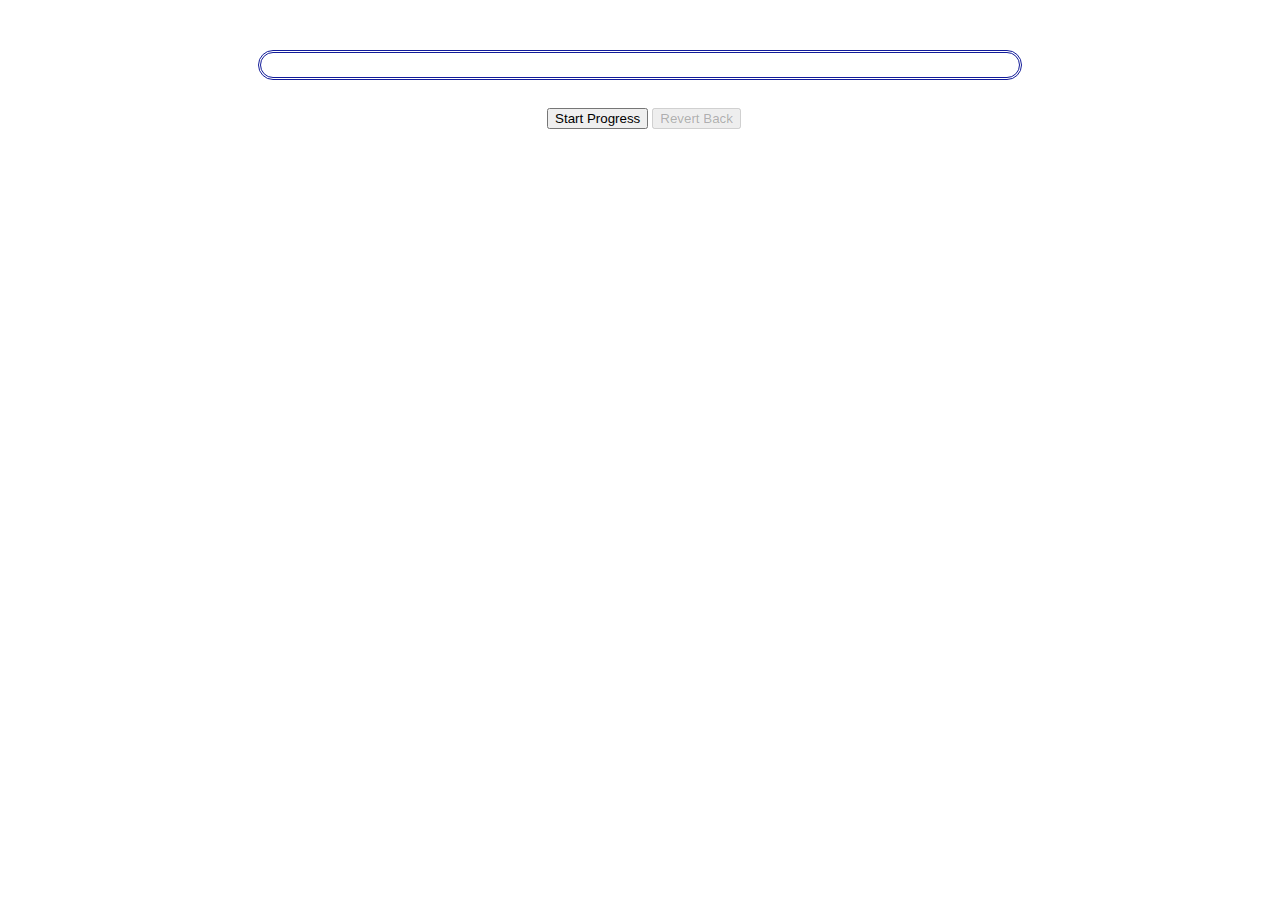
==== D04/index.html @ 77d504d1 "dummy commit" ====
<!DOCTYPE html>
<html>
<head>
    <title>Loading screen</title>
    <link rel="stylesheet" type="text/css" media="screen" href="main.css" />
    <script src="main.js"></script>
</head>
<body>
    <div id="border">
        <div id="progressBar">
        </div>

    </div>

    <br>

    <div id="buttonDiv">
        &NonBreakingSpace;
        <button id="startButton" onclick="start()" >Start Progress</button>
        <button id="revertButton" onclick="revert()" disabled=true >Revert Back</button>
    </div>

    
</body>
</html>
---- D04/main.css ----
#border {
    border-radius: 25px;
    border-width: 3px;
    border-style: double;
    border-color: rgb(18, 27, 153);
    width: 60%;
    margin: 50px auto 0px auto;
    text-align: center;
}

#progressBar {
    width: 0%;
    height: 1.5em;
    background-color: blue;
    text-align: center;
    margin: auto;
    border-radius: 25px;
}

#buttonDiv {
    margin: 10px auto 0px auto;
    text-align: center;
    width:  60%;
}
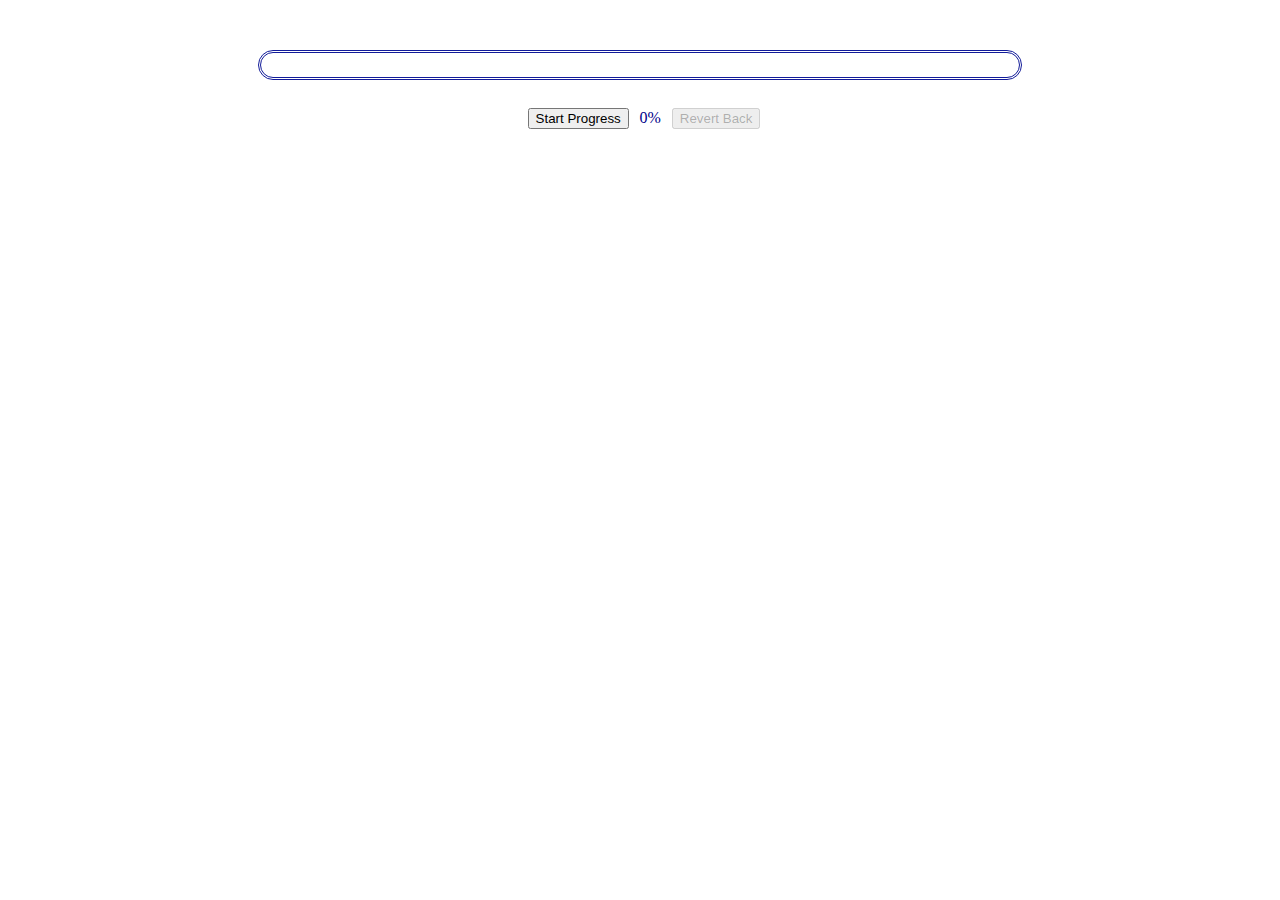
==== commit 960c9847: "added a text to display progress percentage" ====
--- a/D04/index.html
+++ b/D04/index.html
@@ -6,10 +6,9 @@
     <script src="main.js"></script>
 </head>
 <body>
-    <div id="border">
+    <div id="border">  
         <div id="progressBar">
         </div>
-
     </div>
 
     <br>
@@ -17,6 +16,7 @@
     <div id="buttonDiv">
         &NonBreakingSpace;
         <button id="startButton" onclick="start()" >Start Progress</button>
+        <span id="progressText"> 0% </span>
         <button id="revertButton" onclick="revert()" disabled=true >Revert Back</button>
     </div>
 
--- a/D04/main.css
+++ b/D04/main.css
@@ -15,10 +15,18 @@
     text-align: center;
     margin: auto;
     border-radius: 25px;
-}
+    }
 
 #buttonDiv {
     margin: 10px auto 0px auto;
     text-align: center;
     width:  60%;
+}
+
+#progressText {
+    font-size: 1em;
+    color: darkblue;
+    width: 35px;
+    display: inline-block;
+    text-align: center;
 }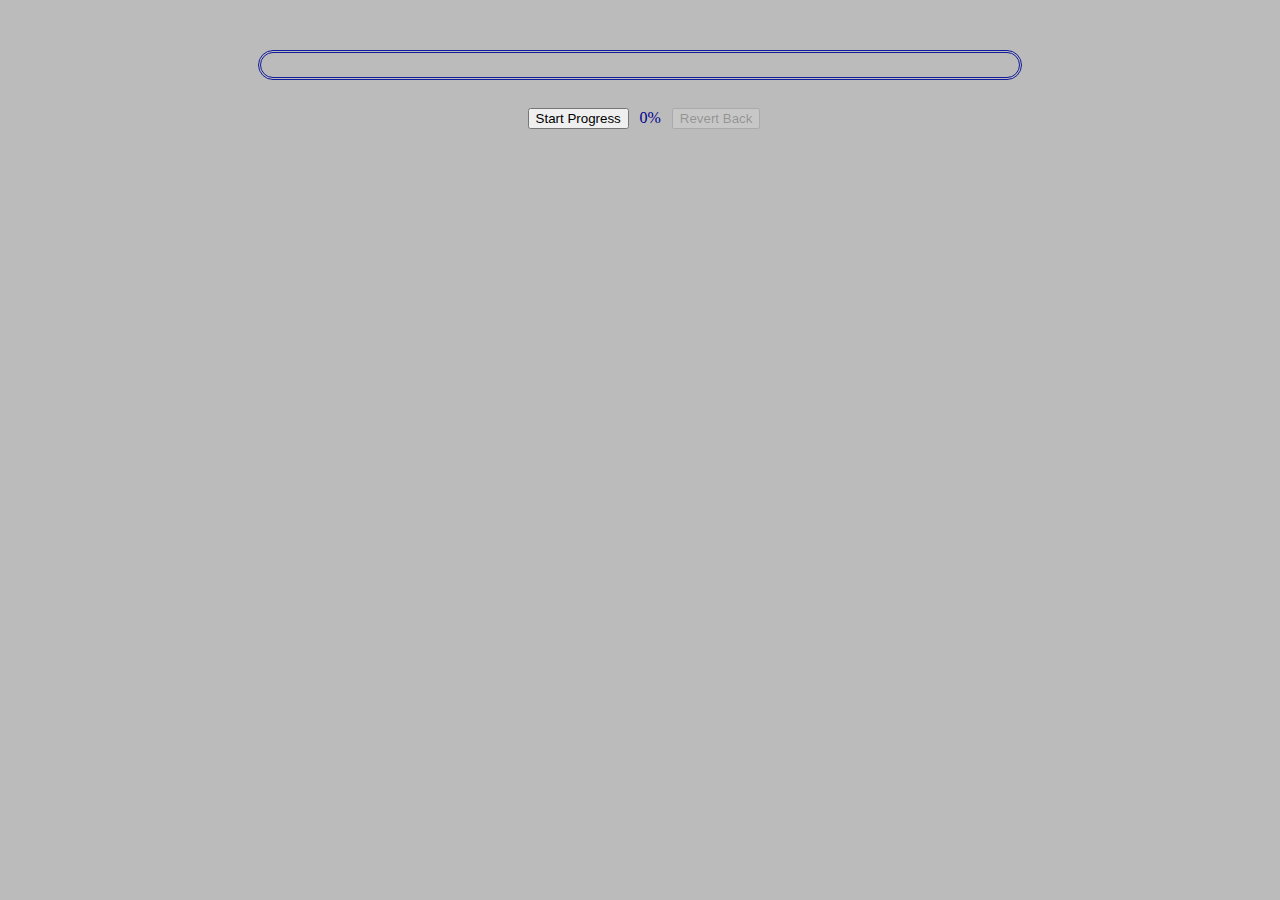
==== commit b160dabb: "dummy commit" ====
--- a/D04/index.html
+++ b/D04/index.html
@@ -22,4 +22,4 @@
 
     
 </body>
-</html>+</html>
--- a/D04/main.css
+++ b/D04/main.css
@@ -1,3 +1,7 @@
+body {
+    background-color: #bbbbbb;
+}
+
 #border {
     border-radius: 25px;
     border-width: 3px;
@@ -29,4 +33,4 @@
     width: 35px;
     display: inline-block;
     text-align: center;
-}+}
